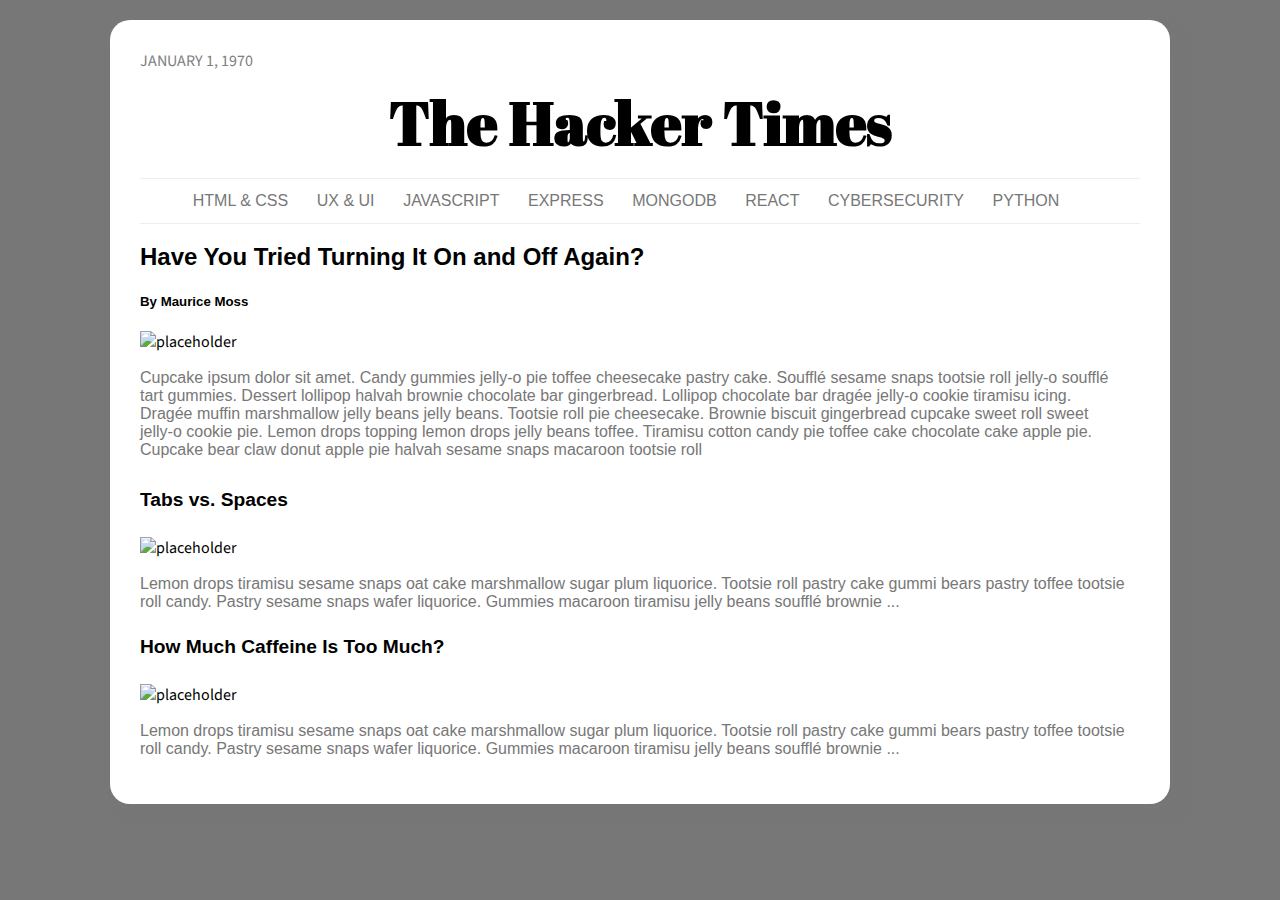
==== index.html @ 3e57fce4 "first commit" ====
<!DOCTYPE html>
<html lang="en">
  <head>
    <meta charset="UTF-8" />
    <meta http-equiv="X-UA-Compatible" content="IE=edge" />
    <meta name="viewport" content="width=device-width, initial-scale=1.0" />
    <link rel="stylesheet" href="styles.css" />
    <title>Hacker Times</title>
  </head>
  <body>
    <!-- NEWSPAPER CONTAINER -->
    <div class="newspaper-container">
      <!-- header -->
      <header>
        <div class="date">JANUARY 1, 1970</div>
        <h1>The Hacker Times</h1>
      </header>
      <!-- navigation -->
      <nav>
        <ul>
          <li><a href="#">HTML & CSS</a></li>
          <li><a href="#">UX & UI</a></li>
          <li><a href="#">JAVASCRIPT</a></li>
          <li><a href="#">EXPRESS</a></li>
          <li><a href="#">MONGODB</a></li>
          <li><a href="#">REACT</a></li>
          <li><a href="#">CYBERSECURITY</a></li>
          <li><a href="#">PYTHON</a></li>
        </ul>
      </nav>
      <!-- front page article -->
      <main>
        <h2>Have You Tried Turning It On and Off Again?</h2>
        <h5>By Maurice Moss</h5>
        <img id="pic1" src="assets/front-page-article.png" alt="placeholder" />
        <p id="main-body">
          Cupcake ipsum dolor sit amet. Candy gummies jelly-o pie toffee
          cheesecake pastry cake. Soufflé sesame snaps tootsie roll jelly-o
          soufflé tart gummies. Dessert lollipop halvah brownie chocolate bar
          gingerbread. Lollipop chocolate bar dragée jelly-o cookie tiramisu
          icing. Dragée muffin marshmallow jelly beans jelly beans. Tootsie roll
          pie cheesecake. Brownie biscuit gingerbread cupcake sweet roll sweet
          jelly-o cookie pie. Lemon drops topping lemon drops jelly beans
          toffee. Tiramisu cotton candy pie toffee cake chocolate cake apple
          pie. Cupcake bear claw donut apple pie halvah sesame snaps macaroon
          tootsie roll
        </p>
      </main>
      <!-- more articles -->
      <div class="more-articles">
        <section>
          <h4>Tabs vs. Spaces</h4>
          <img src="assets/article-one.png" alt="placeholder" />
          <p>
            Lemon drops tiramisu sesame snaps oat cake marshmallow sugar plum
            liquorice. Tootsie roll pastry cake gummi bears pastry toffee
            tootsie roll candy. Pastry sesame snaps wafer liquorice. Gummies
            macaroon tiramisu jelly beans soufflé brownie ...
          </p>
        </section>
        <section>
          <h4>How Much Caffeine Is Too Much?</h4>
          <img src="assets/article-two.png" alt="placeholder" />
          <p>
            Lemon drops tiramisu sesame snaps oat cake marshmallow sugar plum
            liquorice. Tootsie roll pastry cake gummi bears pastry toffee
            tootsie roll candy. Pastry sesame snaps wafer liquorice. Gummies
            macaroon tiramisu jelly beans soufflé brownie ...
          </p>
        </section>
      </div>
    </div>
  </body>
</html>
---- styles.css ----
@import url("https://fonts.googleapis.com/css2?family=Abril+Fatface&family=Roboto+Slab:wght@500&family=Source+Sans+Pro:wght@200;400;600&display=swap");
body {
  font-family: "Source Sans Pro";
  margin: 20px 20px 60px 20px;
  background-color: #777;
}

.date {
  color: grey;
}
.newspaper-container {
  width: 1000px;
  border-radius: 20px;
  box-shadow: 10px 10px 10px #777;
  padding: 30px;
  margin: auto;
  background-color: white;
}

h1 {
  text-align: center;
  font-size: 60px;
  font-family: "Abril Fatface";
  margin: 10px;
}

ul {
  border-top: 1.3px solid #eee;
  border-bottom: 1.3px solid #eee;
}

li,
a {
  color: #777;
  display: inline-block;
  text-align: center;
  font-family: arial;
  text-decoration: none;
  padding: 0.4em;
}

h2 {
  font-family: "arial";
}

h5 {
  font-family: arial;
}

p {
  font-family: Arial;
  color: #777;
}

#pic1 {
  width: 100%;
}

#main-body {
  padding: 0px 15px 5px 0px;
}

.more-articles {
  text-align: left;
}

img {
  width: 50%;
}

h4 {
  font-family: arial;
  font-size: 1.2em;
}
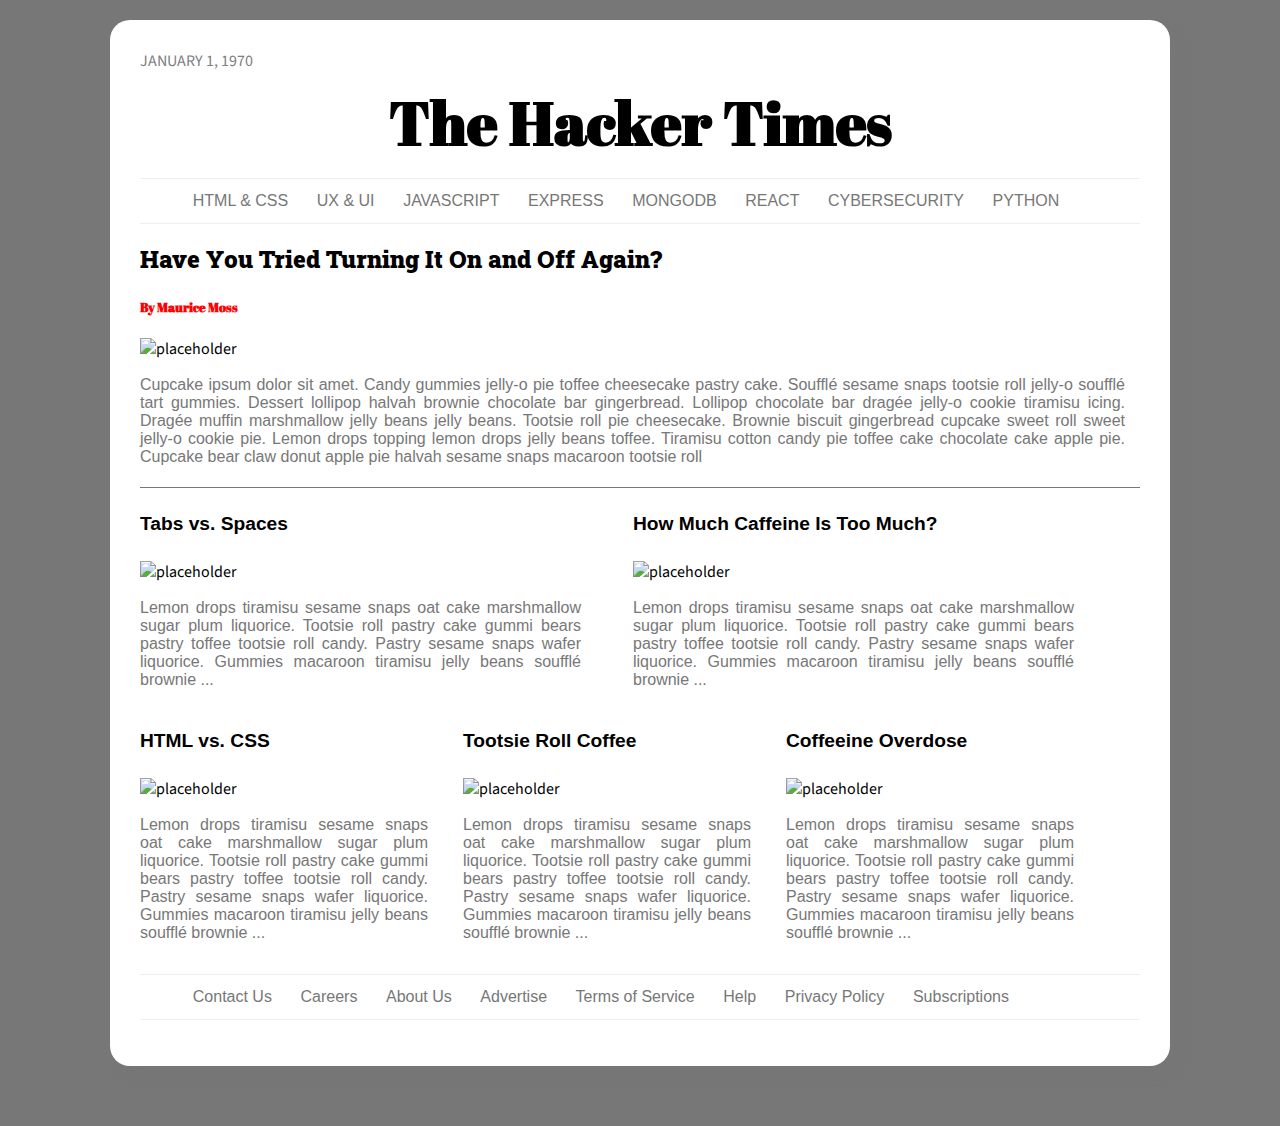
==== commit 6f496d68: "contact page" ====
--- a/index.html
+++ b/index.html
@@ -16,18 +16,20 @@
         <h1>The Hacker Times</h1>
       </header>
       <!-- navigation -->
-      <nav>
-        <ul>
-          <li><a href="#">HTML & CSS</a></li>
-          <li><a href="#">UX & UI</a></li>
-          <li><a href="#">JAVASCRIPT</a></li>
-          <li><a href="#">EXPRESS</a></li>
-          <li><a href="#">MONGODB</a></li>
-          <li><a href="#">REACT</a></li>
-          <li><a href="#">CYBERSECURITY</a></li>
-          <li><a href="#">PYTHON</a></li>
-        </ul>
-      </nav>
+      <div class="navbar">
+        <nav>
+          <ul>
+            <li><a href="#">HTML & CSS</a></li>
+            <li><a href="#">UX & UI</a></li>
+            <li><a href="#">JAVASCRIPT</a></li>
+            <li><a href="#">EXPRESS</a></li>
+            <li><a href="#">MONGODB</a></li>
+            <li><a href="#">REACT</a></li>
+            <li><a href="#">CYBERSECURITY</a></li>
+            <li><a href="#">PYTHON</a></li>
+          </ul>
+        </nav>
+      </div>
       <!-- front page article -->
       <main>
         <h2>Have You Tried Turning It On and Off Again?</h2>
@@ -48,27 +50,75 @@
       </main>
       <!-- more articles -->
       <div class="more-articles">
-        <section>
+        <section id="first-section">
           <h4>Tabs vs. Spaces</h4>
-          <img src="assets/article-one.png" alt="placeholder" />
-          <p>
+          <img id="pic2" src="assets/article-one.png" alt="placeholder" />
+          <p id="p1">
             Lemon drops tiramisu sesame snaps oat cake marshmallow sugar plum
             liquorice. Tootsie roll pastry cake gummi bears pastry toffee
             tootsie roll candy. Pastry sesame snaps wafer liquorice. Gummies
             macaroon tiramisu jelly beans soufflé brownie ...
           </p>
         </section>
-        <section>
+        <section id="second-section">
           <h4>How Much Caffeine Is Too Much?</h4>
-          <img src="assets/article-two.png" alt="placeholder" />
-          <p>
+          <img id="pic3" src="assets/article-two.png" alt="placeholder" />
+          <p id="p2">
             Lemon drops tiramisu sesame snaps oat cake marshmallow sugar plum
             liquorice. Tootsie roll pastry cake gummi bears pastry toffee
             tootsie roll candy. Pastry sesame snaps wafer liquorice. Gummies
             macaroon tiramisu jelly beans soufflé brownie ...
           </p>
         </section>
+        <div class="2more-articles">
+          <section id="first-section1">
+            <h4>HTML vs. CSS</h4>
+            <img id="pic11" src="assets/article-one.png" alt="placeholder" />
+            <p id="p11">
+              Lemon drops tiramisu sesame snaps oat cake marshmallow sugar plum
+              liquorice. Tootsie roll pastry cake gummi bears pastry toffee
+              tootsie roll candy. Pastry sesame snaps wafer liquorice. Gummies
+              macaroon tiramisu jelly beans soufflé brownie ...
+            </p>
+          </section>
+          <section id="second-section2">
+            <h4>Tootsie Roll Coffee</h4>
+            <img id="pic22" src="assets/article-two.png" alt="placeholder" />
+            <p id="p22">
+              Lemon drops tiramisu sesame snaps oat cake marshmallow sugar plum
+              liquorice. Tootsie roll pastry cake gummi bears pastry toffee
+              tootsie roll candy. Pastry sesame snaps wafer liquorice. Gummies
+              macaroon tiramisu jelly beans soufflé brownie ...
+            </p>
+          </section>
+          <section id="third-section3">
+            <h4>Coffeeine Overdose</h4>
+            <img id="pic33" src="assets/article-two.png" alt="placeholder" />
+            <p id="p33">
+              Lemon drops tiramisu sesame snaps oat cake marshmallow sugar plum
+              liquorice. Tootsie roll pastry cake gummi bears pastry toffee
+              tootsie roll candy. Pastry sesame snaps wafer liquorice. Gummies
+              macaroon tiramisu jelly beans soufflé brownie ...
+            </p>
+          </section>
+          <div class="footer">
+            <footer>
+              <nav>
+              <ul>
+                <li><a href="index2.html">Contact Us</a></li>
+                <li><a href="#">Careers</a></li>
+                <li><a href="#">About Us</a></li>
+                <li><a href="#">Advertise</a></li>
+                <li><a href="#">Terms of Service</a></li>
+                <li><a href="#">Help</a></li>
+                <li><a href="#">Privacy Policy</a></li>
+                <li><a href="#">Subscriptions</a></li>
+              </ul>
+            </nav>
+            </footer>
+          </div>
       </div>
     </div>
   </body>
 </html>
+
--- a/styles.css
+++ b/styles.css
@@ -1,4 +1,5 @@
 @import url("https://fonts.googleapis.com/css2?family=Abril+Fatface&family=Roboto+Slab:wght@500&family=Source+Sans+Pro:wght@200;400;600&display=swap");
+
 body {
   font-family: "Source Sans Pro";
   margin: 20px 20px 60px 20px;
@@ -14,6 +15,12 @@
   box-shadow: 10px 10px 10px #777;
   padding: 30px;
   margin: auto;
+  background-color: white;
+}
+
+.navbar {
+  position: sticky;
+  top: 0px;
   background-color: white;
 }
 
@@ -40,11 +47,15 @@
 }
 
 h2 {
-  font-family: "arial";
+  font-family: "Roboto Slab";
+  font-weight: 900;
 }
 
 h5 {
   font-family: arial;
+  color: red;
+  font-weight: 900;
+  font-family: "Abril Fatface";
 }
 
 p {
@@ -58,17 +69,76 @@
 
 #main-body {
   padding: 0px 15px 5px 0px;
+  text-align: justify;
 }
 
 .more-articles {
-  text-align: left;
+  display: inline-block;
+  border-top: #777 0.2px solid;
 }
 
-img {
-  width: 50%;
+#first-section {
+  display: inline-block;
+  width: 49%;
+}
+
+#second-section {
+  display: inline-block;
+  width: 49%;
 }
 
 h4 {
   font-family: arial;
   font-size: 1.2em;
 }
+
+#pic2,
+#pic3 {
+  width: 90%;
+}
+
+#p1,
+#p2 {
+  width: 90%;
+  text-align: justify;
+}
+
+#pic11,
+#pic22,
+#pic33 {
+  width: 90%;
+}
+
+#p11,
+#p22,
+#p33 {
+  width: 90%;
+  text-align: justify;
+}
+
+#first-section1 {
+  display: inline-block;
+  width: 32%;
+}
+
+#second-section2 {
+  display: inline-block;
+  width: 32%;
+}
+#third-section3 {
+  display: inline-block;
+  width: 32%;
+}
+
+input[type="text"],
+input[type="email"],
+textarea {
+  width: 100%;
+  padding: 12px;
+  border: 1px solid #777;
+  border-radius: 20px;
+  box-sizing: border-box;
+  margin-top: 6px;
+  margin-bottom: 16px;
+  resize: vertical;
+}
